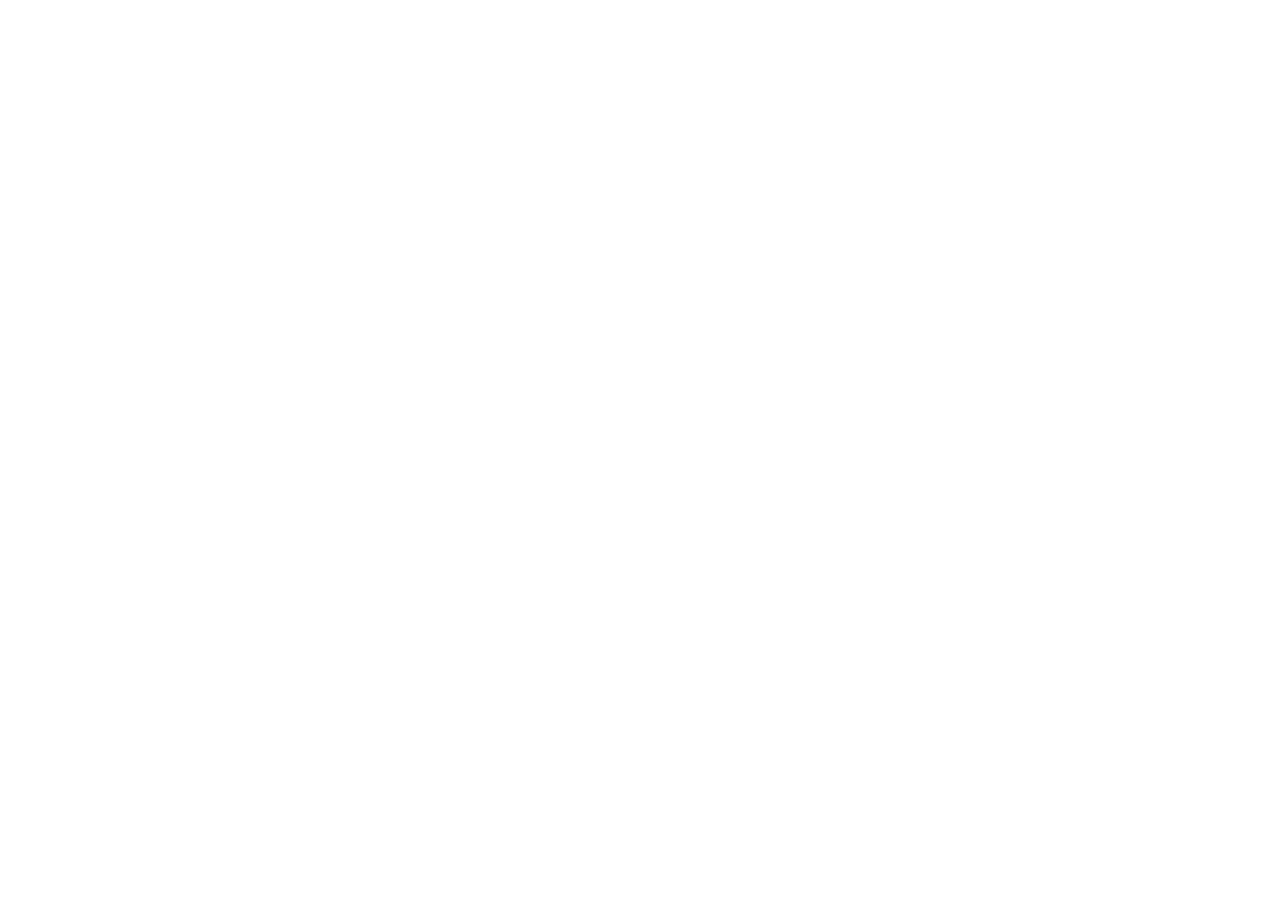
==== index.html @ a2a6747b "randomIndex and removeAtIndex" ====
<!DOCTYPE html>
<html>
	<head>
		<meta charset="utf-8">
		<link rel="stylesheet" href="assets/css/reset.css">
		<link rel="stylesheet" href="assets/css/style.css">
		<title>Hangman</title>
	</head>
	<body>
		<script src="assets/js/utility.js" charset="utf-8"></script>
		<script src="assets/js/words_debug.js" charset="utf-8"></script>
		<script src="assets/js/hangman.js" charset="utf-8"></script>
		<script type="text/javascript">
		</script>
	</body>
</html>
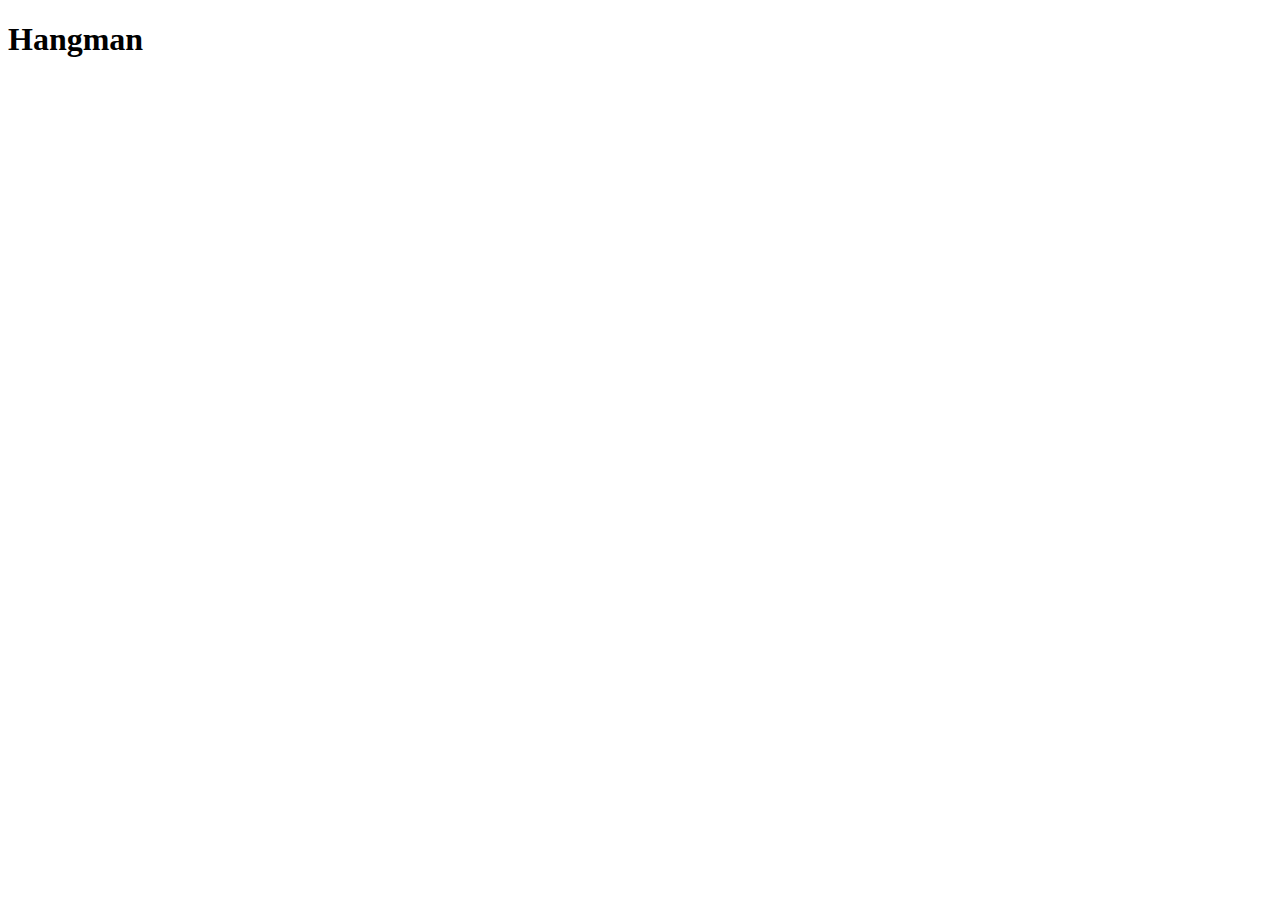
==== commit 39fa987f: "Skeleton + pseudocode" ====
--- a/index.html
+++ b/index.html
@@ -7,10 +7,33 @@
 		<title>Hangman</title>
 	</head>
 	<body>
+		<h1>Hangman</h1>
+		<p id="displayWord"></p>
+		<p id="guessedLetters"></p>
+		<p id="guessesRemaining"></p>
+
 		<script src="assets/js/utility.js" charset="utf-8"></script>
 		<script src="assets/js/words_debug.js" charset="utf-8"></script>
 		<script src="assets/js/hangman.js" charset="utf-8"></script>
 		<script type="text/javascript">
+			var game = new HangmanGame(words);
+
+			var displayWordOutlet = document.getElementById("displayWord");
+			var guessedLettersOutlet = document.getElementById("guessedLetters");
+			var guessesRemainingOutlet = document.getElementById("guessesRemaining");
+			function updateUI() {
+				displayWordOutlet.innerHTML = game.displayWord;
+				guessedLettersOutlet.innerHTML = game.guessedLetters;
+				guessesRemainingOutlet.innerHTML = game.guessesRemaining;
+			};
+
+			document.addEventListener("keyup", function(event) {
+				game.handle(event);
+				updateUI();
+			});
+
+			game.newWord();
+			updateUI();
 		</script>
 	</body>
 </html>
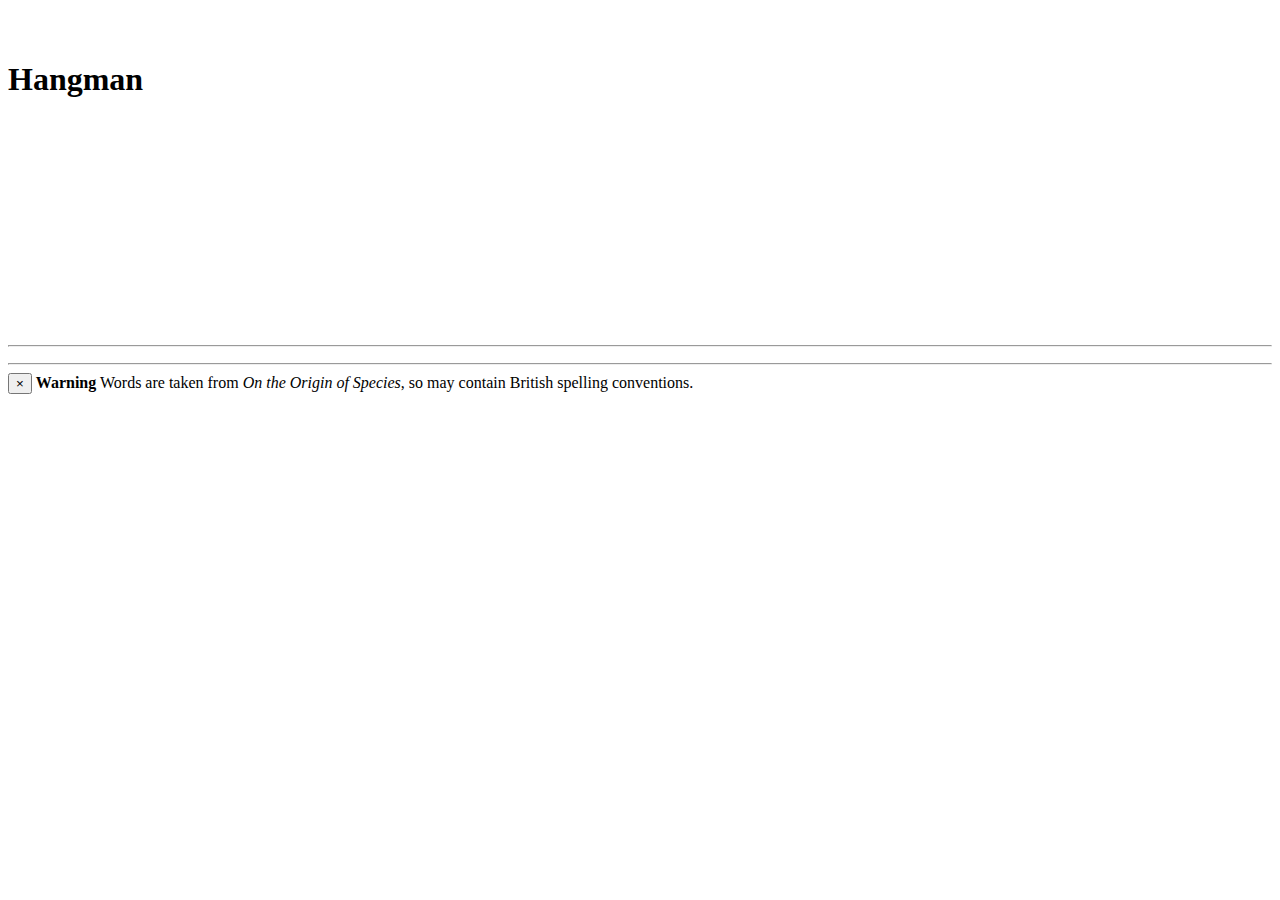
==== commit 913fe8e0: "British spelling warning" ====
--- a/index.html
+++ b/index.html
@@ -2,34 +2,182 @@
 <html>
 	<head>
 		<meta charset="utf-8">
-		<link rel="stylesheet" href="assets/css/reset.css">
-		<link rel="stylesheet" href="assets/css/style.css">
+		<meta name="viewport" content="width=device-width, initial-scale=1, shrink-to-fit=no">
+		<link rel="stylesheet" href="https://maxcdn.bootstrapcdn.com/bootstrap/4.0.0-beta/css/bootstrap.min.css" integrity="sha384-/Y6pD6FV/Vv2HJnA6t+vslU6fwYXjCFtcEpHbNJ0lyAFsXTsjBbfaDjzALeQsN6M" crossorigin="anonymous">
+		<style media="screen">
+			#displayWord {
+				letter-spacing: 0.5rem;
+			}
+		</style>
 		<title>Hangman</title>
 	</head>
 	<body>
-		<h1>Hangman</h1>
-		<p id="displayWord"></p>
-		<p id="guessedLetters"></p>
-		<p id="guessesRemaining"></p>
-
+		<div class="container" style="padding-top:2rem;">
+			<div class="card">
+				<div class="card-header">
+					<h1>Hangman</h1>
+				</div>
+				<div class="card-body">
+					<div class="row">
+						<div class="col-12 col-sm-6 col-md-4 col-lg-3">
+							<canvas id="hangmanCanvas" width="200" height="200"></canvas>
+							<h2 id="displayWord"></h2>
+							<p id="missesRemaining"></p>
+						</div>
+						<div class="col-12 col-sm-6 col-md-8 col-lg-9">
+							<h4 id="guessedLetters"></h4>
+						</div>
+					</div>
+					<hr>
+					<p id="correctWords"></p>
+					<p id="missedWords"></p>
+					<div id="spellingWarning">
+						<hr>
+						<div class="alert alert-warning" role="alert">
+							<button type="button" class="close" onclick="closeSpellingWarning()"><span aria-hidden="true">&times;</span></button>
+							<strong>Warning</strong> Words are taken from <em>On the Origin of Species</em>, so may contain British spelling conventions.
+						</div>
+					</div>
+				</div>
+			</div>
+		</div>
+		<script type="text/javascript">
+			function closeSpellingWarning() {
+				document.getElementById("spellingWarning").style.display = "none";
+			};
+		</script>
 		<script src="assets/js/utility.js" charset="utf-8"></script>
-		<script src="assets/js/words_debug.js" charset="utf-8"></script>
+		<script src="assets/js/words_species.js" charset="utf-8"></script>
 		<script src="assets/js/hangman.js" charset="utf-8"></script>
 		<script type="text/javascript">
 			var game = new HangmanGame(words);
 
 			var displayWordOutlet = document.getElementById("displayWord");
 			var guessedLettersOutlet = document.getElementById("guessedLetters");
-			var guessesRemainingOutlet = document.getElementById("guessesRemaining");
+			var missesRemainingOutlet = document.getElementById("missesRemaining");
+			var correctWordsOutlet = document.getElementById("correctWords");
+			var missedWordsOutlet = document.getElementById("missedWords");
+			var canvas = document.getElementById("hangmanCanvas");
+			var ctx = canvas.getContext("2d");
+
+			function drawGallows() {
+				ctx.strokeStyle = "#000";
+				ctx.lineWidth = 4;
+				ctx.beginPath();
+				ctx.moveTo(0, 198);
+				ctx.lineTo(200, 198);
+				ctx.moveTo(50, 198);
+				ctx.lineTo(50, 2);
+				ctx.lineTo(125, 2);
+				ctx.lineTo(125, 25);
+				ctx.stroke();
+				ctx.closePath();
+			};
+
+			function drawMan(remaining) {
+				if (remaining > 7) { return; }
+				ctx.strokeStyle = "#000";
+				ctx.lineWidth = 2;
+
+				var x = 125, y = 25;
+				var unit = 20;
+				var width = 1.5*unit;
+
+				// Head
+				ctx.beginPath();
+				ctx.arc(x, y+unit/2, unit/2, 0, 2*Math.PI);
+				ctx.stroke();
+				ctx.closePath();
+				if (remaining > 6) { return; }
+
+				// Body
+				ctx.beginPath();
+				ctx.moveTo(x, y+unit);
+				ctx.lineTo(x, y+4*unit);
+				ctx.stroke();
+				ctx.closePath();
+				if (remaining > 5) { return; }
+
+				// Left arm
+				ctx.beginPath();
+				ctx.moveTo(x, y+1.5*unit);
+				ctx.lineTo(x-0.75*width, y+4.5*unit);
+				ctx.stroke();
+				ctx.closePath();
+				if (remaining > 4) { return; }
+
+				// Right arm
+				ctx.beginPath();
+				ctx.moveTo(x, y+1.5*unit);
+				ctx.lineTo(x+0.75*width, y+4.5*unit);
+				ctx.stroke();
+				ctx.closePath();
+				if (remaining > 3) { return; }
+
+				// Left leg
+				ctx.beginPath();
+				ctx.moveTo(x, y+4*unit);
+				ctx.lineTo(x-0.5*width, y+7*unit);
+				ctx.stroke();
+				ctx.closePath();
+				if (remaining > 2) { return; }
+
+				// Left foot
+				ctx.beginPath();
+				ctx.moveTo(x-0.5*width, y+7*unit);
+				ctx.lineTo(x-width, y+7*unit);
+				ctx.stroke();
+				ctx.closePath();
+				if (remaining > 1) { return; }
+
+				// Right leg
+				ctx.beginPath();
+				ctx.moveTo(x, y+4*unit);
+				ctx.lineTo(x+0.5*width, y+7*unit);
+				ctx.stroke();
+				ctx.closePath();
+				if (remaining > 0) { return; }
+
+				// Right foot
+				ctx.beginPath();
+				ctx.moveTo(x+0.5*width, y+7*unit);
+				ctx.lineTo(x+width, y+7*unit);
+				ctx.stroke();
+				ctx.closePath();
+			};
+
 			function updateUI() {
 				displayWordOutlet.innerHTML = game.displayWord;
-				guessedLettersOutlet.innerHTML = game.guessedLetters;
-				guessesRemainingOutlet.innerHTML = game.guessesRemaining;
+				var guessedLetters = new Array();
+				for (var i = 0; i < 26; i++) {
+					if (game.guessedLetters[i]) {
+						guessedLetters.push(String.fromCharCode(i+97)); // 65 = A, 97 = a
+					}
+				}
+				guessedLettersOutlet.innerHTML = "Guessed Letters:<br>" + guessedLetters.join(", ");
+				missesRemainingOutlet.innerHTML = game.missesRemaining + " misses remaining";
+				correctWordsOutlet.innerHTML = "Correct words: " + game.correctWords.join(", ");
+				missedWordsOutlet.innerHTML = "Missed words: " + game.missedWords.join(", ");
+				canvas.width = canvas.width; // Reset canvas
+				drawGallows();
+				drawMan(game.missesRemaining);
 			};
 
 			document.addEventListener("keyup", function(event) {
-				game.handle(event);
-				updateUI();
+				try {
+					game.handle(event);
+				} catch(err) {
+					switch (err) {
+						case "No more words":
+							game.refillWords(words);
+							break;
+						default:
+							console.log(err);
+							break;
+					}
+				} finally {
+					updateUI();
+				}
 			});
 
 			game.newWord();
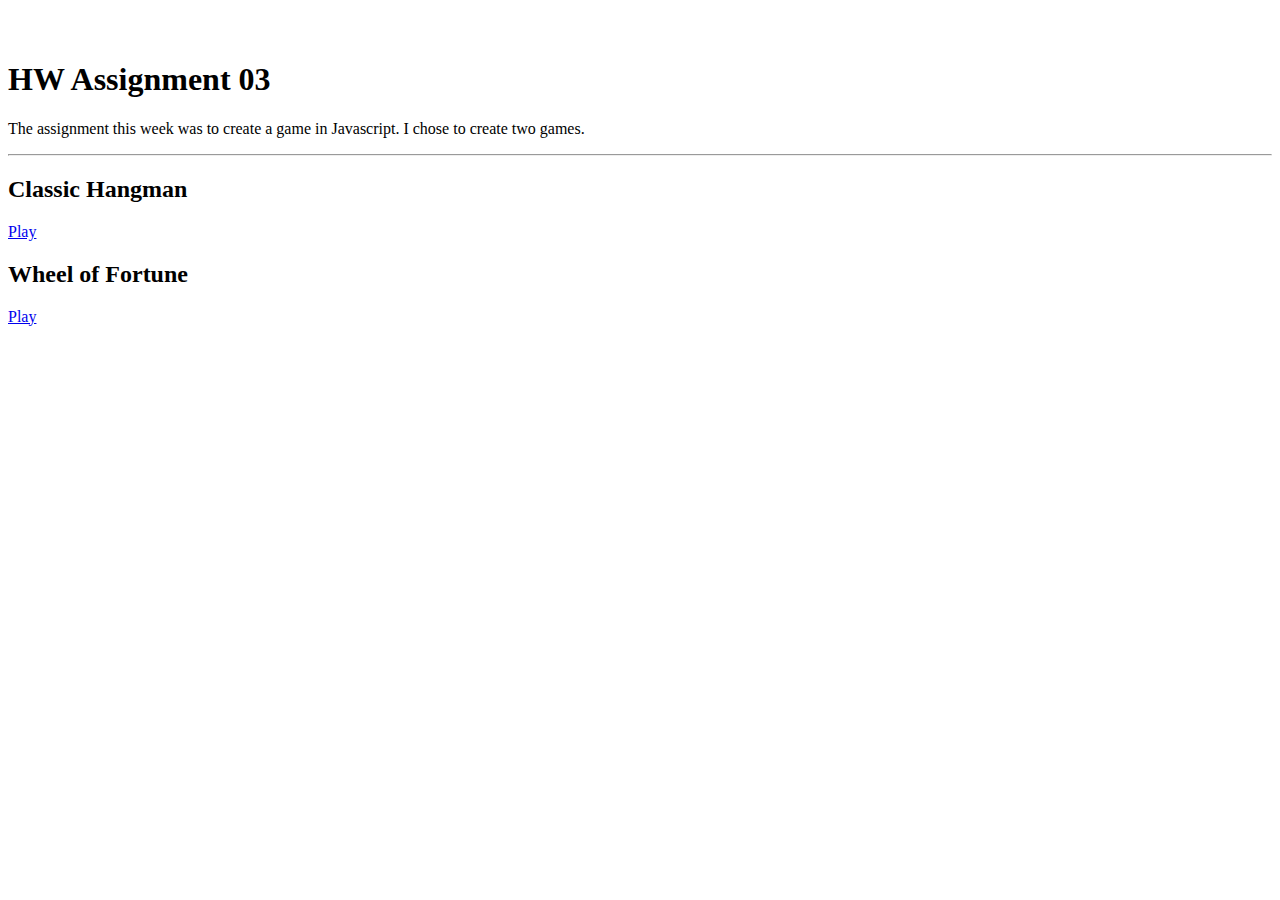
==== commit 4bf200f4: "Landing page" ====
--- a/index.html
+++ b/index.html
@@ -4,184 +4,25 @@
 		<meta charset="utf-8">
 		<meta name="viewport" content="width=device-width, initial-scale=1, shrink-to-fit=no">
 		<link rel="stylesheet" href="https://maxcdn.bootstrapcdn.com/bootstrap/4.0.0-beta/css/bootstrap.min.css" integrity="sha384-/Y6pD6FV/Vv2HJnA6t+vslU6fwYXjCFtcEpHbNJ0lyAFsXTsjBbfaDjzALeQsN6M" crossorigin="anonymous">
-		<style media="screen">
-			#displayWord {
-				letter-spacing: 0.5rem;
-			}
-		</style>
-		<title>Hangman</title>
+		<title>ucsd0725 HW Assignment 03</title>
 	</head>
 	<body>
 		<div class="container" style="padding-top:2rem;">
-			<div class="card">
-				<div class="card-header">
-					<h1>Hangman</h1>
-				</div>
-				<div class="card-body">
-					<div class="row">
-						<div class="col-12 col-sm-6 col-md-4 col-lg-3">
-							<canvas id="hangmanCanvas" width="200" height="200"></canvas>
-							<h2 id="displayWord"></h2>
-							<p id="missesRemaining"></p>
-						</div>
-						<div class="col-12 col-sm-6 col-md-8 col-lg-9">
-							<h4 id="guessedLetters"></h4>
-						</div>
+			<div class="jumbotron">
+				<h1>HW Assignment 03</h1>
+				<p class="lead">The assignment this week was to create a game in Javascript. I chose to create two games.</p>
+				<hr>
+				<div class="row">
+					<div class="col-12 col-md-6">
+						<h2>Classic Hangman</h2>
+						<a href="hangman.html" target="_blank" class="btn btn-success">Play</a>
 					</div>
-					<hr>
-					<p id="correctWords"></p>
-					<p id="missedWords"></p>
-					<div id="spellingWarning">
-						<hr>
-						<div class="alert alert-warning" role="alert">
-							<button type="button" class="close" onclick="closeSpellingWarning()"><span aria-hidden="true">&times;</span></button>
-							<strong>Warning</strong> Words are taken from <em>On the Origin of Species</em>, so may contain British spelling conventions.
-						</div>
+					<div class="col-12 col-md-6">
+						<h2>Wheel of Fortune</h2>
+						<a href="wof.html" target="_blank" class="btn btn-primary">Play</a>
 					</div>
 				</div>
 			</div>
 		</div>
-		<script type="text/javascript">
-			function closeSpellingWarning() {
-				document.getElementById("spellingWarning").style.display = "none";
-			};
-		</script>
-		<script src="assets/js/utility.js" charset="utf-8"></script>
-		<script src="assets/js/words_species.js" charset="utf-8"></script>
-		<script src="assets/js/hangman.js" charset="utf-8"></script>
-		<script type="text/javascript">
-			var game = new HangmanGame(words);
-
-			var displayWordOutlet = document.getElementById("displayWord");
-			var guessedLettersOutlet = document.getElementById("guessedLetters");
-			var missesRemainingOutlet = document.getElementById("missesRemaining");
-			var correctWordsOutlet = document.getElementById("correctWords");
-			var missedWordsOutlet = document.getElementById("missedWords");
-			var canvas = document.getElementById("hangmanCanvas");
-			var ctx = canvas.getContext("2d");
-
-			function drawGallows() {
-				ctx.strokeStyle = "#000";
-				ctx.lineWidth = 4;
-				ctx.beginPath();
-				ctx.moveTo(0, 198);
-				ctx.lineTo(200, 198);
-				ctx.moveTo(50, 198);
-				ctx.lineTo(50, 2);
-				ctx.lineTo(125, 2);
-				ctx.lineTo(125, 25);
-				ctx.stroke();
-				ctx.closePath();
-			};
-
-			function drawMan(remaining) {
-				if (remaining > 7) { return; }
-				ctx.strokeStyle = "#000";
-				ctx.lineWidth = 2;
-
-				var x = 125, y = 25;
-				var unit = 20;
-				var width = 1.5*unit;
-
-				// Head
-				ctx.beginPath();
-				ctx.arc(x, y+unit/2, unit/2, 0, 2*Math.PI);
-				ctx.stroke();
-				ctx.closePath();
-				if (remaining > 6) { return; }
-
-				// Body
-				ctx.beginPath();
-				ctx.moveTo(x, y+unit);
-				ctx.lineTo(x, y+4*unit);
-				ctx.stroke();
-				ctx.closePath();
-				if (remaining > 5) { return; }
-
-				// Left arm
-				ctx.beginPath();
-				ctx.moveTo(x, y+1.5*unit);
-				ctx.lineTo(x-0.75*width, y+4.5*unit);
-				ctx.stroke();
-				ctx.closePath();
-				if (remaining > 4) { return; }
-
-				// Right arm
-				ctx.beginPath();
-				ctx.moveTo(x, y+1.5*unit);
-				ctx.lineTo(x+0.75*width, y+4.5*unit);
-				ctx.stroke();
-				ctx.closePath();
-				if (remaining > 3) { return; }
-
-				// Left leg
-				ctx.beginPath();
-				ctx.moveTo(x, y+4*unit);
-				ctx.lineTo(x-0.5*width, y+7*unit);
-				ctx.stroke();
-				ctx.closePath();
-				if (remaining > 2) { return; }
-
-				// Left foot
-				ctx.beginPath();
-				ctx.moveTo(x-0.5*width, y+7*unit);
-				ctx.lineTo(x-width, y+7*unit);
-				ctx.stroke();
-				ctx.closePath();
-				if (remaining > 1) { return; }
-
-				// Right leg
-				ctx.beginPath();
-				ctx.moveTo(x, y+4*unit);
-				ctx.lineTo(x+0.5*width, y+7*unit);
-				ctx.stroke();
-				ctx.closePath();
-				if (remaining > 0) { return; }
-
-				// Right foot
-				ctx.beginPath();
-				ctx.moveTo(x+0.5*width, y+7*unit);
-				ctx.lineTo(x+width, y+7*unit);
-				ctx.stroke();
-				ctx.closePath();
-			};
-
-			function updateUI() {
-				displayWordOutlet.innerHTML = game.displayWord;
-				var guessedLetters = new Array();
-				for (var i = 0; i < 26; i++) {
-					if (game.guessedLetters[i]) {
-						guessedLetters.push(String.fromCharCode(i+97)); // 65 = A, 97 = a
-					}
-				}
-				guessedLettersOutlet.innerHTML = "Guessed Letters:<br>" + guessedLetters.join(", ");
-				missesRemainingOutlet.innerHTML = game.missesRemaining + " misses remaining";
-				correctWordsOutlet.innerHTML = "Correct words: " + game.correctWords.join(", ");
-				missedWordsOutlet.innerHTML = "Missed words: " + game.missedWords.join(", ");
-				canvas.width = canvas.width; // Reset canvas
-				drawGallows();
-				drawMan(game.missesRemaining);
-			};
-
-			document.addEventListener("keyup", function(event) {
-				try {
-					game.handle(event);
-				} catch(err) {
-					switch (err) {
-						case "No more words":
-							game.refillWords(words);
-							break;
-						default:
-							console.log(err);
-							break;
-					}
-				} finally {
-					updateUI();
-				}
-			});
-
-			game.newWord();
-			updateUI();
-		</script>
 	</body>
 </html>
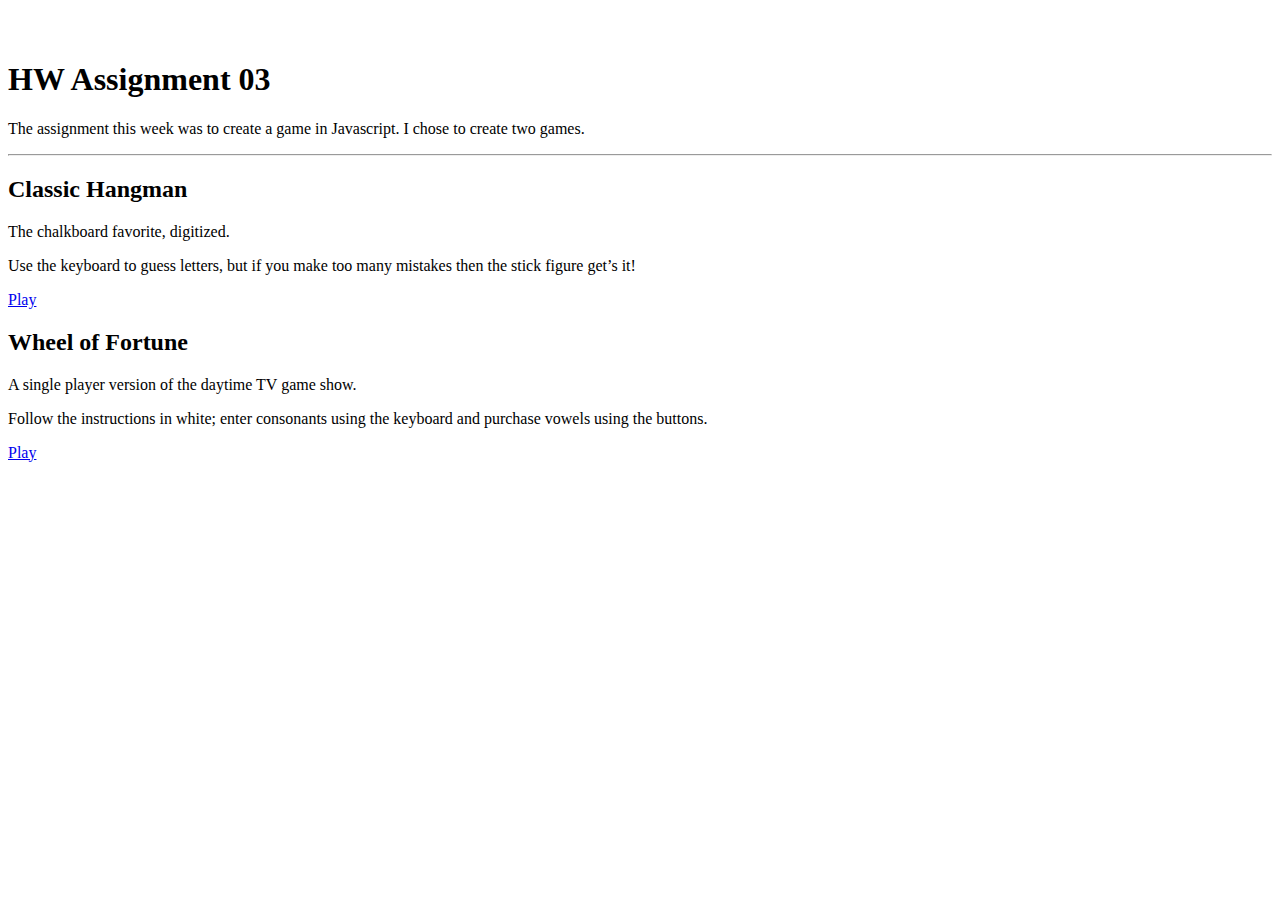
==== commit 00525d11: "Update copy" ====
--- a/index.html
+++ b/index.html
@@ -15,10 +15,14 @@
 				<div class="row">
 					<div class="col-12 col-md-6">
 						<h2>Classic Hangman</h2>
+						<p>The chalkboard favorite, digitized.</p>
+						<p>Use the keyboard to guess letters, but if you make too many mistakes then the stick figure get&rsquo;s it!</p>
 						<a href="hangman.html" target="_blank" class="btn btn-success">Play</a>
 					</div>
 					<div class="col-12 col-md-6">
 						<h2>Wheel of Fortune</h2>
+						<p>A single player version of the daytime TV game show.</p>
+						<p>Follow the instructions in white; enter consonants using the keyboard and purchase vowels using the buttons.</p>
 						<a href="wof.html" target="_blank" class="btn btn-primary">Play</a>
 					</div>
 				</div>
